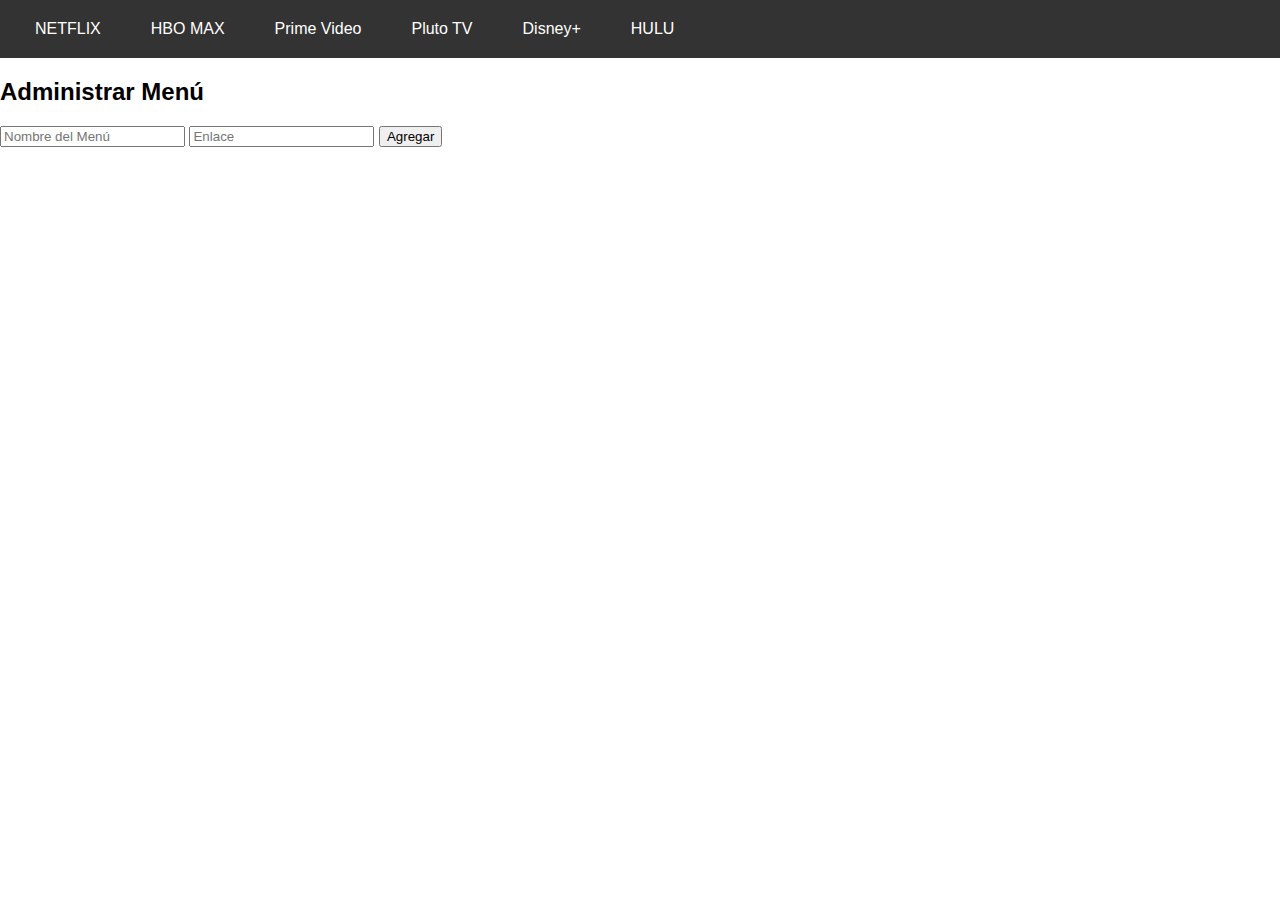
==== Menu Dinamico2/index.html @ 3ce6aaf2 "Add files via upload" ====
<!DOCTYPE html>
<html lang="es">
<head>
    <meta charset="UTF-8">
    <meta name="viewport" content="width=device-width, initial-scale=1.0">
    <title>Menú Dinámico</title>
    <link rel="stylesheet" href="styles.css">
</head>
<body>

    <nav id="menu">
        <ul id="menu-list"></ul>
    </nav>

    <section class="admin-panel">
        <h2>Administrar Menú</h2>
        <input type="text" id="menu-name" placeholder="Nombre del Menú">
        <input type="text" id="menu-link" placeholder="Enlace">
        <button onclick="addMenuItem()">Agregar</button>
    </section>

    <script src="script.js"></script>
</body>
</html>
---- Menu Dinamico2/styles.css ----
body {
    font-family: Arial, sans-serif;
    margin: 0;
    padding: 0;
}

nav {
    background: #333;
    padding: 10px;
}

ul {
    list-style: none;
    padding: 0;
    margin: 0;
    display: flex;
}

li {
    margin: 0 15px;
    position: relative;
}

a {
    color: white;
    text-decoration: none;
    padding: 10px;
    display: block;
    transition: all 0.3s ease-in-out;
}

/* 🔥 Efecto dinámico cuando el mouse está encima */
a:hover {
    background-color: #ff6600;
    color: black;
    transform: scale(1.1);
}

/* 🔥 Submenú */
.submenu {
    display: none;
    position: absolute;
    top: 30px;
    left: 0;
    background: white;
    padding: 10px;
    box-shadow: 0px 4px 6px rgba(0, 0, 0, 0.1);
    border-radius: 5px;
}

.submenu a {
    color: black;
    padding: 5px;
}

/* 🔥 Mostrar submenú cuando el mouse entra */
li:hover .submenu {
    display: block;
}
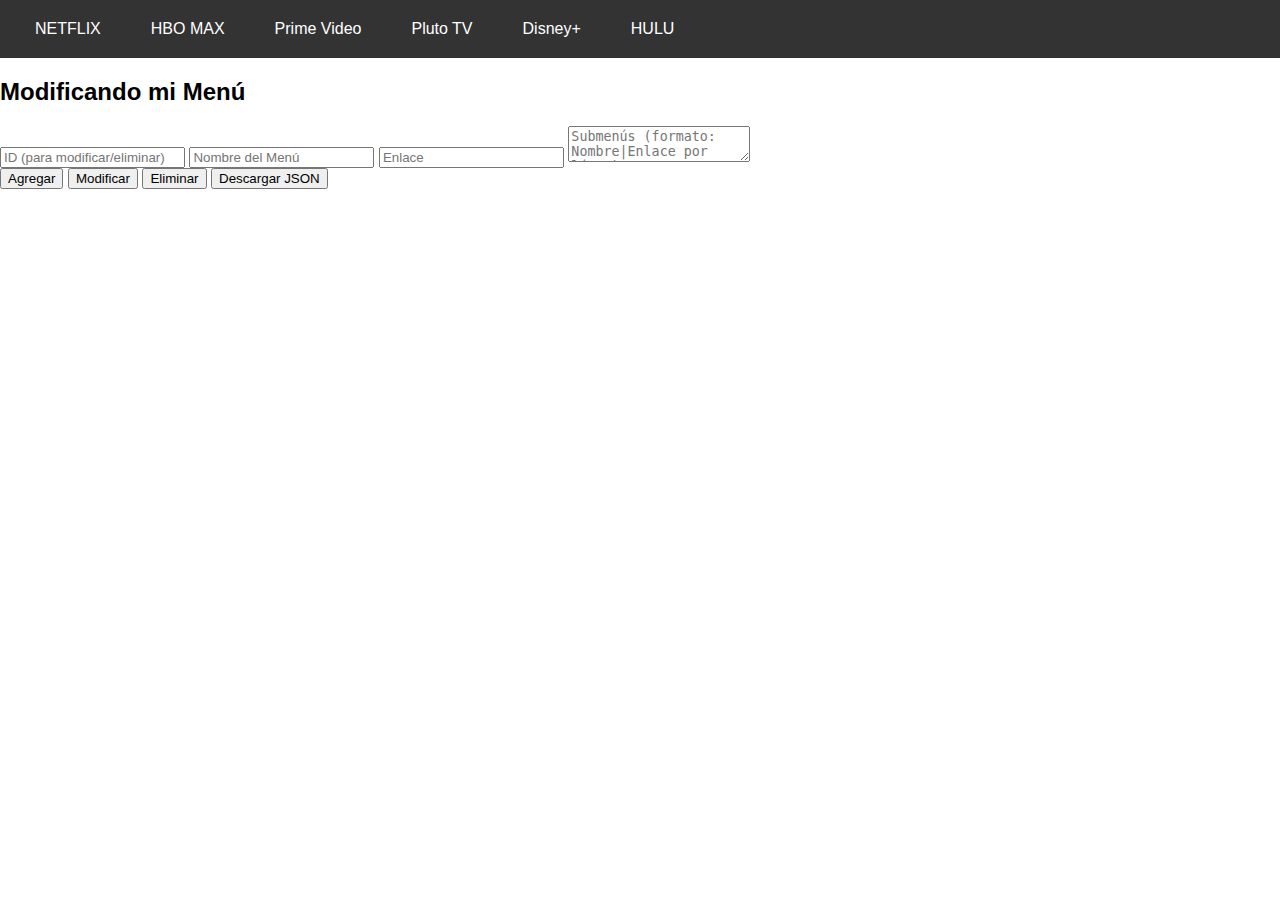
==== commit 8a89fb0f: "Update index.html" ====
--- a/Menu Dinamico2/index.html
+++ b/Menu Dinamico2/index.html
@@ -13,12 +13,25 @@
     </nav>
 
     <section class="admin-panel">
-        <h2>Administrar Menú</h2>
+        <h2>Modificando mi Menú</h2>
+        <input type="number" id="menu-id" placeholder="ID (para modificar/eliminar)">
         <input type="text" id="menu-name" placeholder="Nombre del Menú">
         <input type="text" id="menu-link" placeholder="Enlace">
-        <button onclick="addMenuItem()">Agregar</button>
+        <textarea id="submenu-items" placeholder="Submenús (formato: Nombre|Enlace por línea)"></textarea>
+        
+        <div class="buttons">
+            <button onclick="addMenuItem()">Agregar</button>
+            <button onclick="updateMenuItem()">Modificar</button>
+            <button onclick="deleteMenuItem()">Eliminar</button>
+            <button onclick="downloadMenuJSON()">Descargar JSON</button>
+        </div>
     </section>
 
     <script src="script.js"></script>
 </body>
 </html>
+
+
+
+
+
